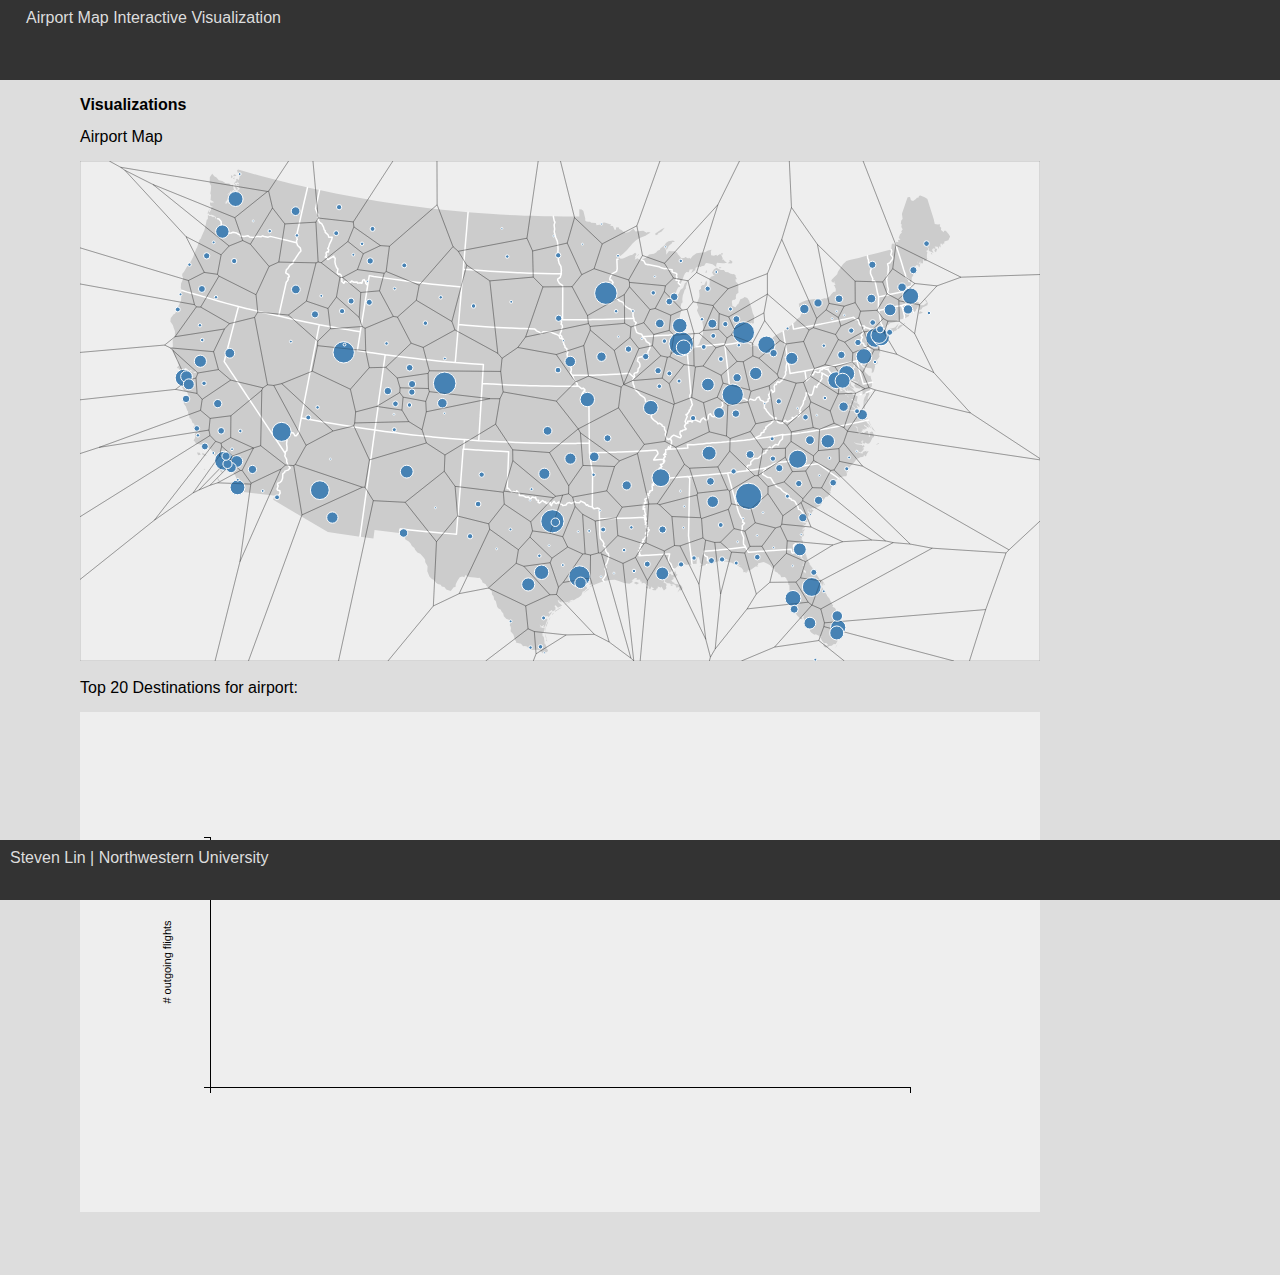
==== airports/index.html @ fe29853e "index" ====
<!DOCTYPE html>
<html lang="en">
<head>
	<meta charset="utf-8">
	<title>Airports</title>
	<meta name="description" content="D3 Northwestern Tutorial">
	<meta name="author" content="Steven Lin">
	
	<link rel="stylesheet" href="css/reset.css">
	<link rel="stylesheet" href="css/bargraph.css">
    <link rel="stylesheet" href="css/airports.css">
    
    <script src="scripts/d3.min.js"></script>
    <script src="scripts/topojson.js"></script>
    <script src="scripts/queue.js"></script>
    <script defer src="scripts/airports.js"></script>
    
    <!-- A script that will not run until after the page has loaded:
    <script defer src="scripts/scatter2.js"></script>-->
    
</head>

<body>
	<div id="fixedheader">
		<span class="textspan">Airport Map Interactive Visualization</span>
	</div>
    
	<div id="toptextcontainer"><h1>Visualizations</h1></div>
	<p id="clabel1">Airport Map</p>
	<div id="chart1" class="defaultchart"> </div>
	<p id="clabel2">Top 20 Destinations for airport: <span id="airport-selected" style="font-weight:bold"> </span></p>
	<div id="chart2" class="defaultchart"> </div>

	<div id="fixedfooter">Steven Lin | Northwestern University</div>
</body>

</html>
---- airports/css/bargraph.css ----
html {
font-family: Arial;
}
body {
background-color: #ddd;
margin:80px 80px 60px 80px;
-webkit-touch-callout: none;
-webkit-user-select: none;
-khtml-user-select: none;
-moz-user-select: none;
-ms-user-select: none;
user-select: none;
}
div#fixedheader {
position:fixed;
top:0px;
left:0px;
width:100%;
height:60px;
color:#ddd;
background:#333;
padding:10px;
}
div#fixedfooter {
position:fixed;
bottom:0px;
left:0px;
width:100%;
height:40px;
color:#ddd;
background:#333;
padding:10px;
}
h1 {
margin: 1em 0em;
}
p {
margin: 1em 0em;
}
#toptextcontainer {
padding-top: 1px;
}
.textspan {
margin: 1em;
}
.defaultchart {
	display: inline-block;
	background-color: #eee;
	width: 960px;
	height: 500px;
	
}
.axis path,
.axis line {
fill: none;
stroke: black;
shape-rendering: crispEdges;
}
.axis text {
font-family: sans-serif;
font-size: 11px;
}
.bar:hover {
	fill: steelblue;
}
.btext {
font-family: sans-serif;
font-size: 11px;
fill: white;
}
.ctext {
font-family: sans-serif;
font-size: 11px;
fill: blue;
}
/* Machine-generated style from http://www.bestcssbuttongenerator.com/ */
.headerbutton {
	-moz-box-shadow: 0px 1px 0px 0px #1c1b18;
	-webkit-box-shadow: 0px 1px 0px 0px #1c1b18;
	box-shadow: 0px 1px 0px 0px #1c1b18;
	background-color:#eae0c2;
	-moz-border-radius:15px;
	-webkit-border-radius:15px;
	border-radius:15px;
	border:2px solid #333029;
	display:inline-block;
	cursor:pointer;
	color:#505739;
	font-family:arial;
	font-size:14px;
	font-weight:bold;
	padding:12px 16px;
	text-decoration:none;
	text-shadow:0px 1px 0px #ffffff;
}
.headerbutton:hover {
	background-color:#ccc2a6;
}
.headerbutton:active {
	position:relative;
	top:1px;
}
---- airports/css/airports.css ----
.states {
  fill: #ccc;
}

.state-borders {
  fill: none;
  stroke: #fff;
  stroke-width: 1.5px;
  stroke-linejoin: round;
  stroke-linecap: round;
}

.airport-arcs {
  display: none;
  fill: none;
  stroke: #000;
}

.airport-cell {
  fill: none;
  pointer-events: all;
}

.airports circle {
  fill: steelblue;
  stroke: #fff;
  pointer-events: none;
}

.airport:hover .airport-arcs {
  display: inline;
}

svg:not(:hover) .airport-cell {
  stroke: #000;
  stroke-opacity: .2;
}
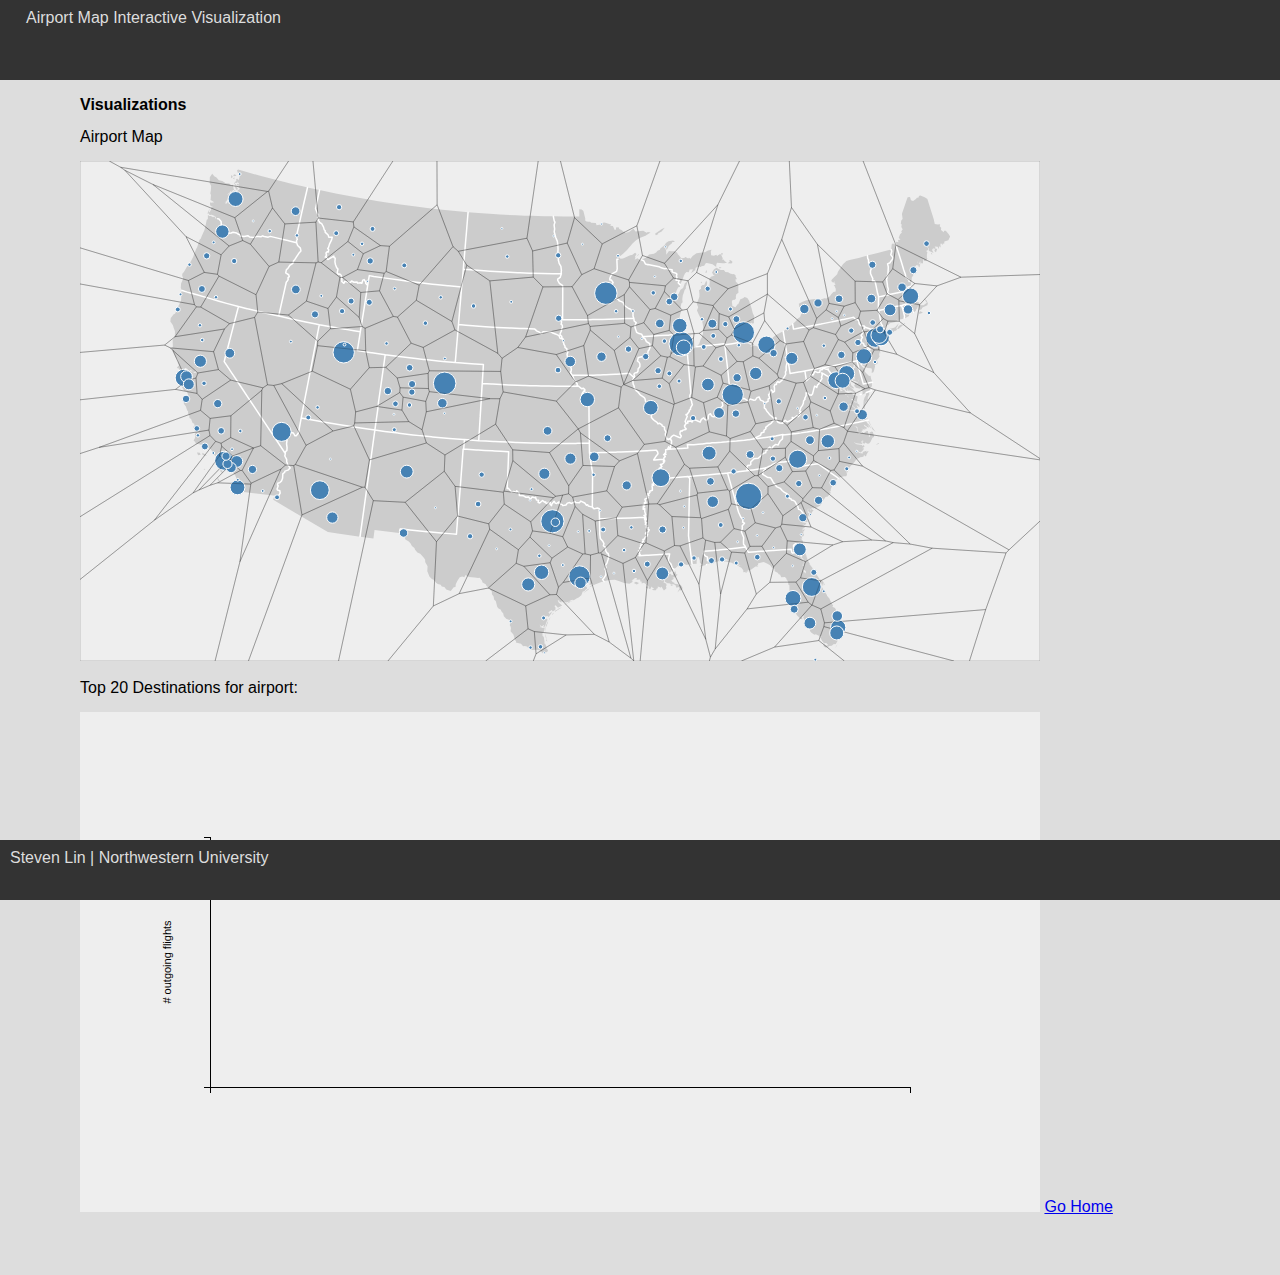
==== commit 333ee2d7: "index" ====
--- a/airports/index.html
+++ b/airports/index.html
@@ -31,6 +31,8 @@
 	<p id="clabel2">Top 20 Destinations for airport: <span id="airport-selected" style="font-weight:bold"> </span></p>
 	<div id="chart2" class="defaultchart"> </div>
 
+	<a href="/index.html">Go Home</a>
+
 	<div id="fixedfooter">Steven Lin | Northwestern University</div>
 </body>
 
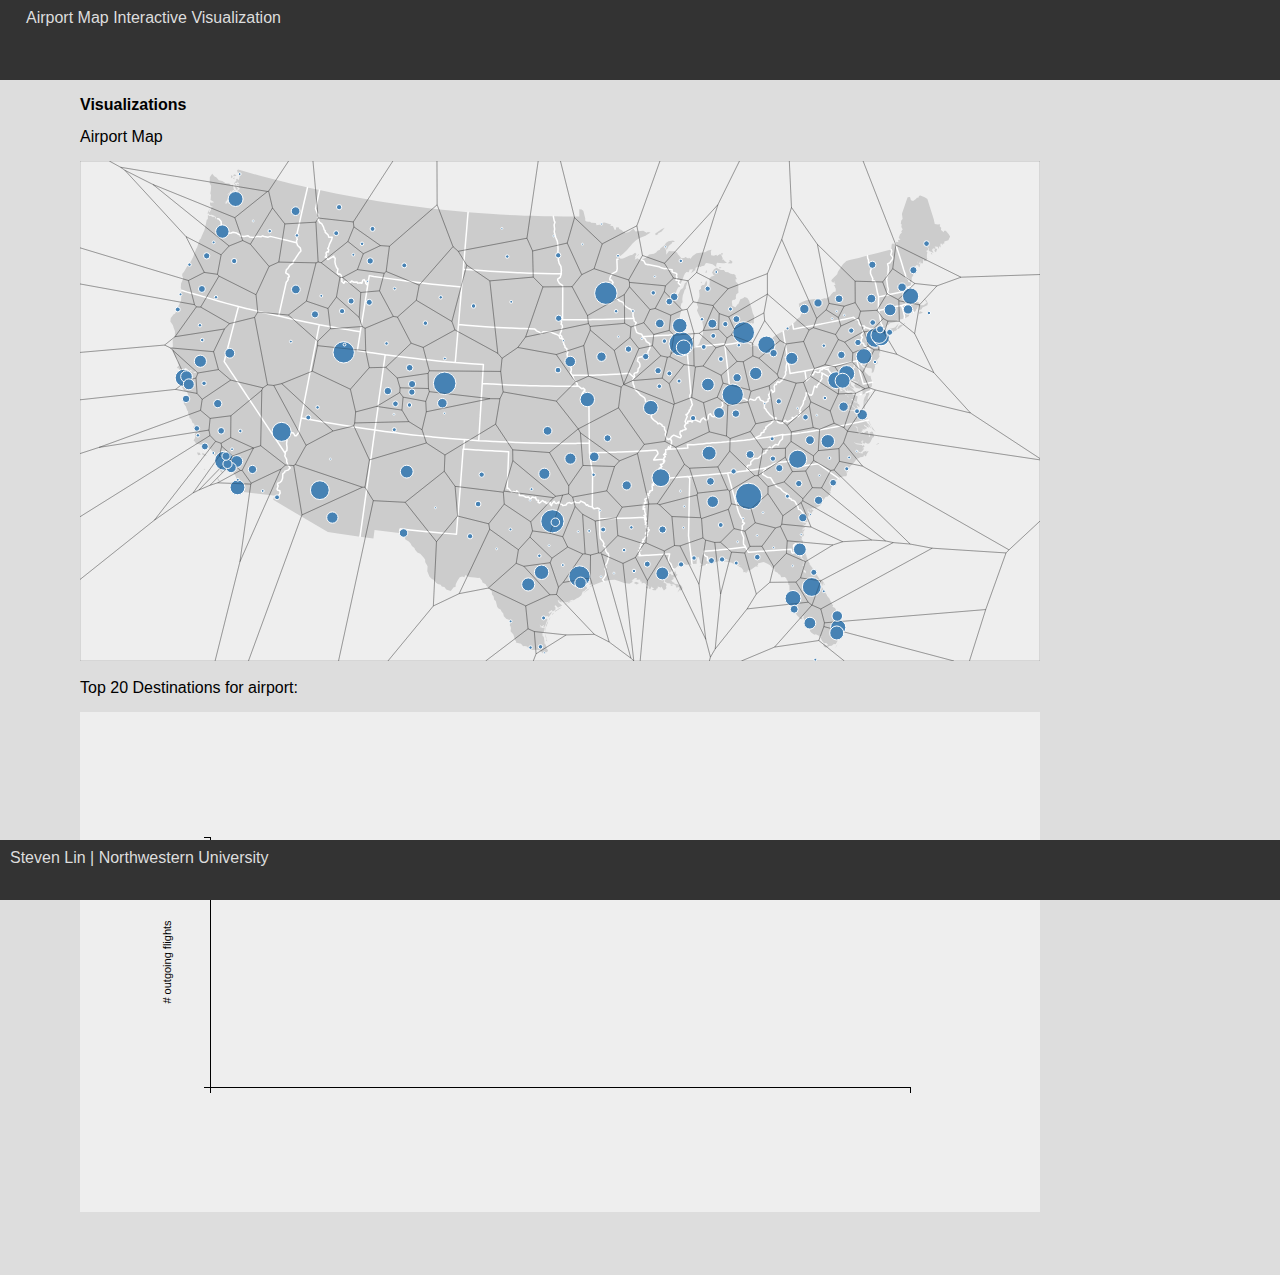
==== commit 2cb5b248: "index" ====
--- a/airports/index.html
+++ b/airports/index.html
@@ -31,8 +31,6 @@
 	<p id="clabel2">Top 20 Destinations for airport: <span id="airport-selected" style="font-weight:bold"> </span></p>
 	<div id="chart2" class="defaultchart"> </div>
 
-	<a href="/index.html">Go Home</a>
-
 	<div id="fixedfooter">Steven Lin | Northwestern University</div>
 </body>
 
